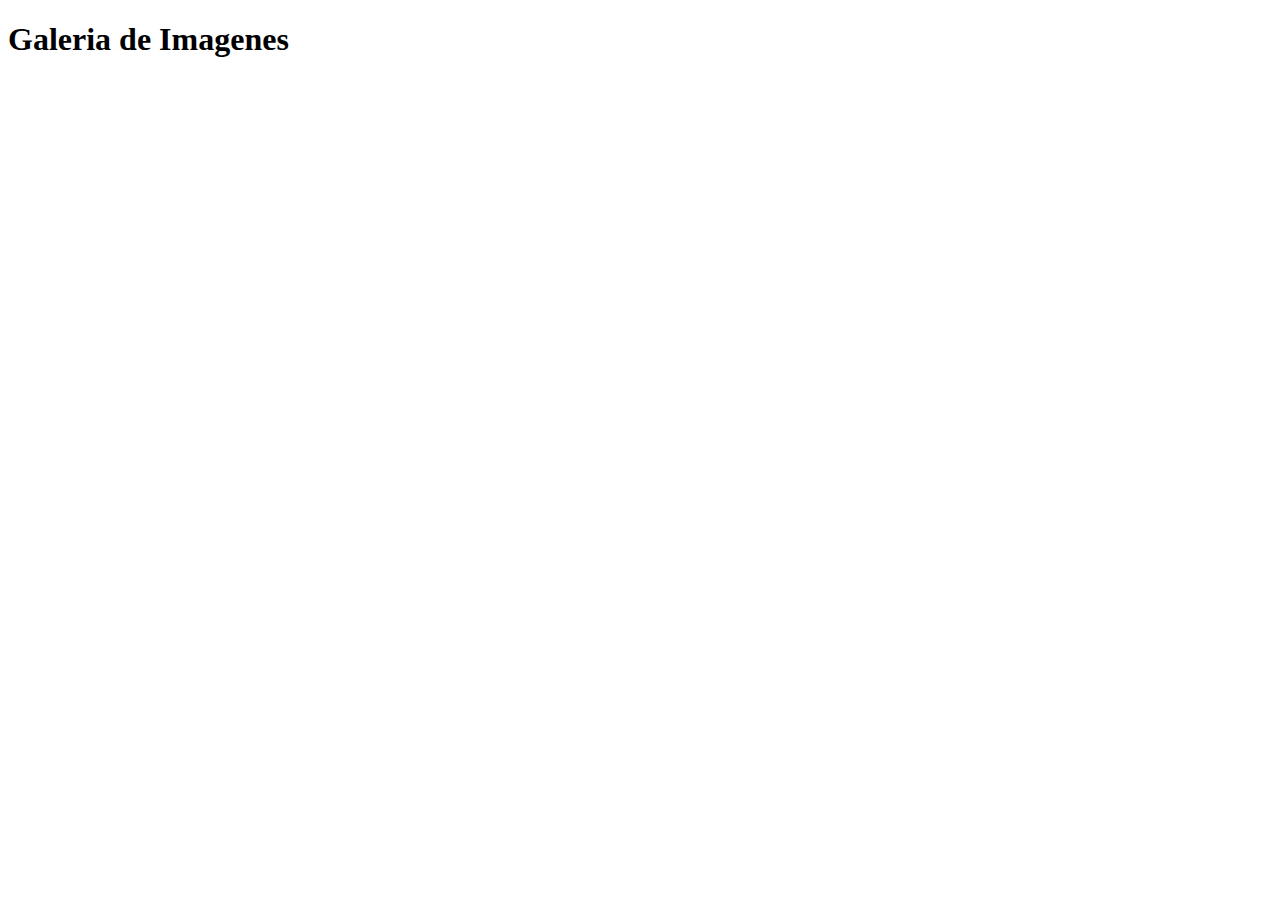
==== galeria.html @ af119547 "V1 Carpetas del proyecto" ====
<!DOCTYPE html>
<html lang="en">
<head>
    <meta charset="UTF-8">
    <meta http-equiv="X-UA-Compatible" content="IE=edge">
    <meta name="viewport" content="width=device-width, initial-scale=1.0">
    <link rel="stylesheet" href="styles.css">
    <title>Galeria</title>
</head>
<body id="Body">
    <nav>
        <h1>Galeria de Imagenes</h1>
    </nav>
    <main></main>
    <footer></footer>
</body>
</html>
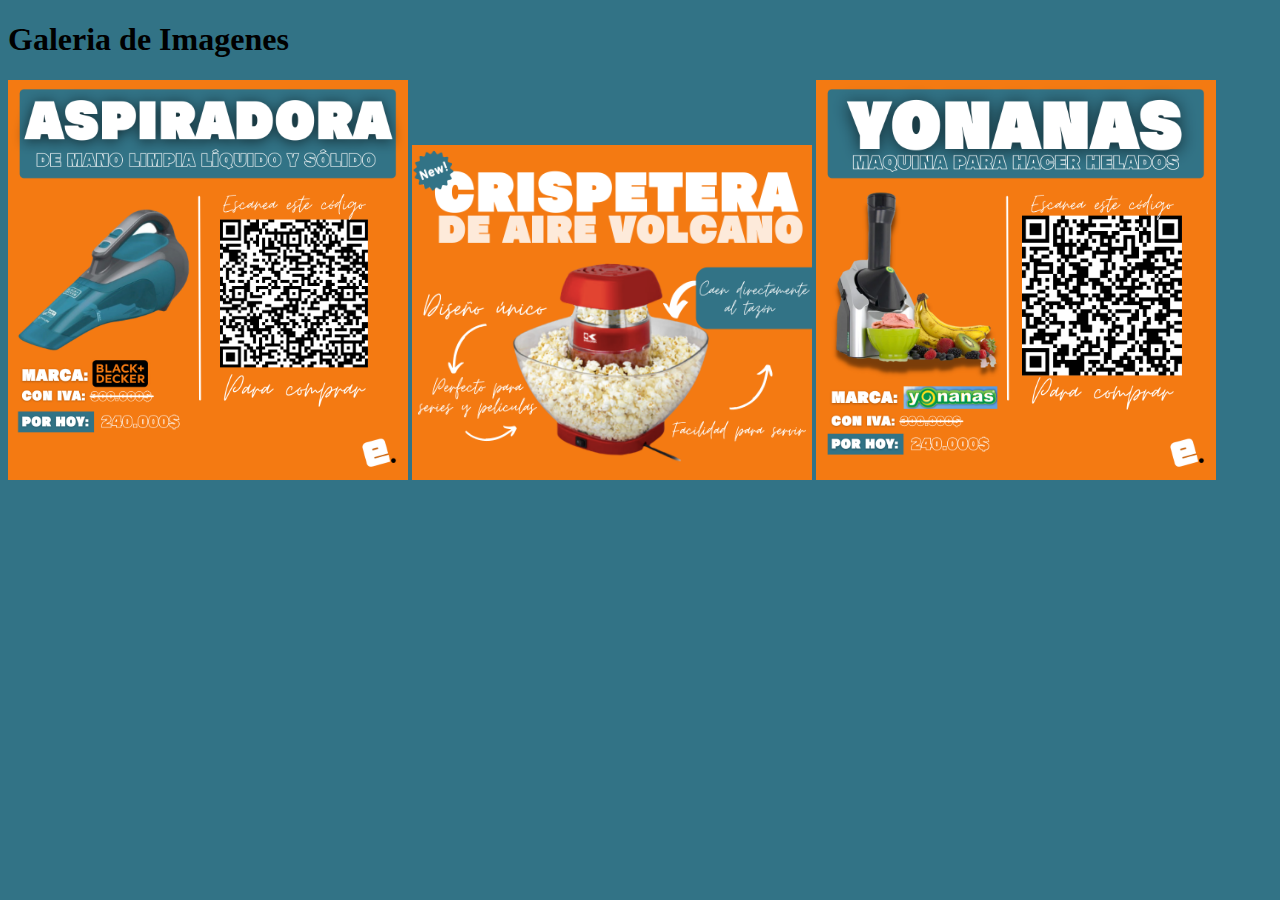
==== commit 69d8fa11: "i Ok, para subir a la nube" ====
--- a/galeria.html
+++ b/galeria.html
@@ -4,12 +4,16 @@
     <meta charset="UTF-8">
     <meta http-equiv="X-UA-Compatible" content="IE=edge">
     <meta name="viewport" content="width=device-width, initial-scale=1.0">
-    <link rel="stylesheet" href="styles.css">
+    <link rel="stylesheet" href="./css/styles.css">
     <title>Galeria</title>
 </head>
 <body id="Body">
     <nav>
-        <h1>Galeria de Imagenes</h1>
+        <h1 id="H1-Text">Galeria de Imagenes</h1>
+        <img src="./img/Frases Positivas E'Shop IG (1).png" alt="" width="400px">
+        <img src="./img/Publicidad Crispetera E'Shop.png" alt="" width="400px">
+
+        <img src="./img/Frases Positivas E'Shop IG (2).png" alt="" width="400px">
     </nav>
     <main></main>
     <footer></footer>
--- a/css/styles.css
+++ b/css/styles.css
@@ -0,0 +1,6 @@
+#Body{
+    background-color: #327386;}
+
+    #H1-Text{
+        
+    }